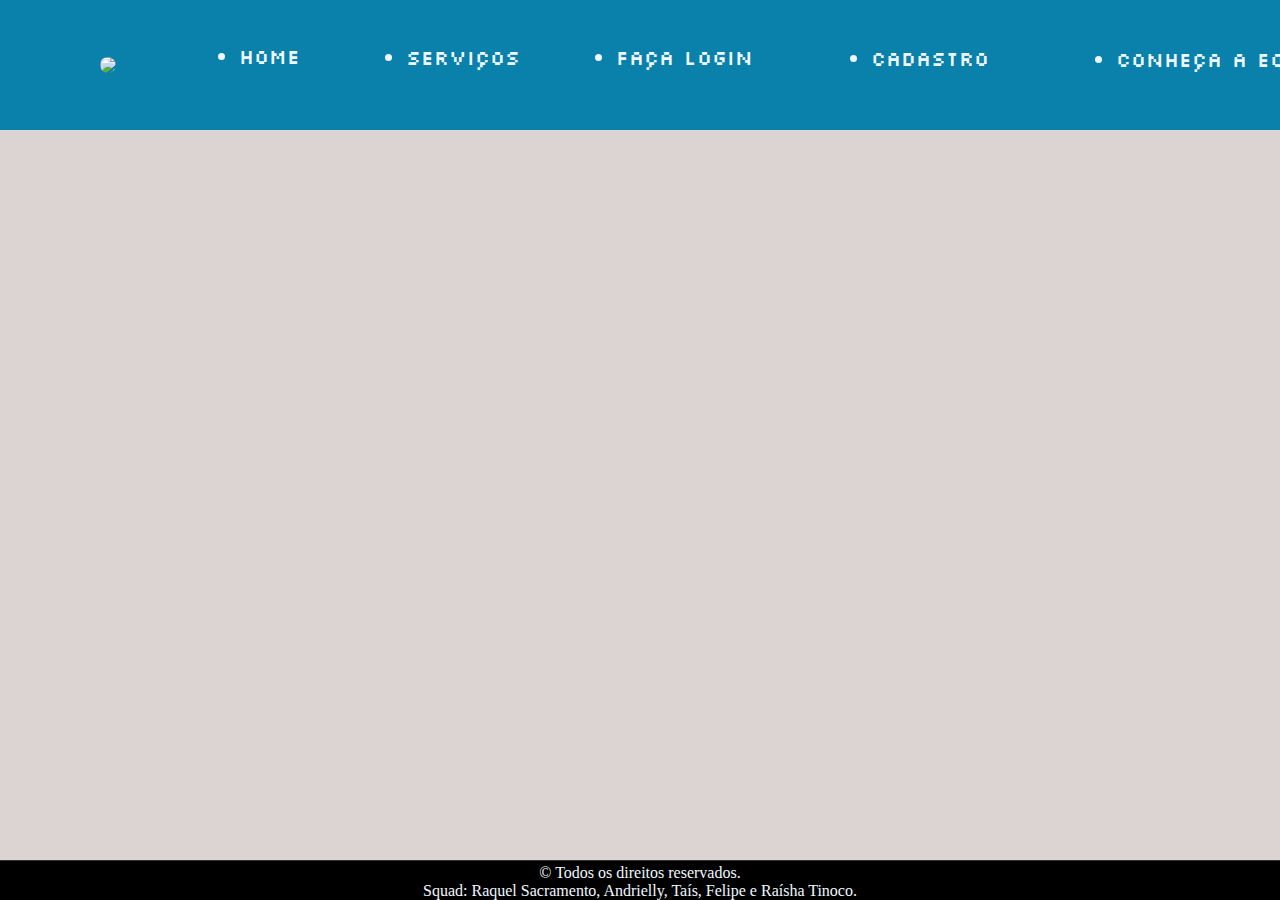
==== index.html @ 894208e0 "alteração da barra de menu" ====
<!DOCTYPE html>
<html lang="pt-BR">
<head>
    <meta charset="UTF-8">
    <meta http-equiv="X-UA-Compatible" content="IE=edge">
    <meta name="viewport" content="width=device-width, initial-scale=1.0">
    <!--menu estilo padrão todas as páginas-->
    <title>CODERBUS</title>
    <link class="icon" rel="icon" href="img/Oni.png">
    <link rel="stylesheet" href="css/login-estilo.css">
    <style>
        @import url('https://fonts.googleapis.com/css2?family=Silkscreen:wght@700&display=swap');
    </style>
</head>
<body>
    <!--links das paginas-->
    <header>
        <div class="container">
        <div class="foto"><img src="img/onibus.png"></div>

        <nav class="navegation">
            <ul>
                <li class="l1"><a href="index.html" >Home</a></li>
                <li class="l2"><a href="#" >Serviços</a></li>
                <li class="l3"><a href="login.html" >Faça login</a></li>
                <li class="l4"><a href="cadastro.html" >Cadastro</a></li>
                <li class="l5"><a href="equipe.html" >Conheça a equipe</a></li>

            </ul>
        </div>
      <!--fim menu estilo padrão todas as páginas-->
          
        
          </section>
            
      <!--início rodapé simples-->
            <footer>
                <p>&copy;  Todos os direitos reservados.</p>
                <p>Squad: Raquel Sacramento, Andrielly, Taís, Felipe e Raísha Tinoco.</p>
            </footer>
      <!--fim rodapé simples-->      
        </nav>
       
    </div>
    </header>

 <script src="script/nossaequipe.js"></script>   
</body>
</html>
---- css/login-estilo.css ----
*{
    margin: 0;
    padding: 0;
    box-sizing: border-box;
    text-decoration: none;
    color: aliceblue;
 
}
.container{
    background-color: #0a81ab;
    width: 100% fixed;
    margin: 5 auto;
    display: flex;
    align-items: center;
  
}
body{
    background-color: #c5b7b79c;
}
.foto img{
    width: 75px;
    border-radius: 50%;
    position: relative;
    left: 100px;
    bottom: -2px;
}
nav{
    position: relative;
    left: 200px;
    top: 5px;
    font-family: 'Silkscreen', cursive;
    
}
nav a:hover{
    transition: 0.5s;
    background-color: rgba(22, 20, 19, 0.493);
    color: #ffffff;
}
.l1{
    position: relative;
    bottom: -38px;
    font-size: 20px;
    left: 23px;
    text-decoration: none;
}
.l2{
    position: relative;
    left: 190px;
    font-size: 20px;
    text-decoration: none;
    bottom: -13px;
}
.l3{
    position: relative;
    left: 400px;
    bottom: 13px;
    font-size: 20px;
    text-decoration: none;
}
.l4{
    position: relative;
    left: 655px;
    top: -38px;
    font-size: 20px;
}
.l5{
    position: relative;
    left: 900px;
    top: -63px;
    font-size: 20px;
}
.icon{
    border-radius: 50%;
}
footer {
    border-top: 1px solid #333;
    bottom: 0;
    left: 0;
    height: 40px;
    position: fixed;
    font-family: 'Open Sans';
    width: 100%;
    color: rgb(255, 255, 255);
    background-color: black;
    text-align: center;
    padding: 3px;
  }
  .rai, .pessoa1, .pessoa2, .pessoa3, .pessoa4{
    width: 150px;
    border-radius: 50%;
    position: relative;
    left: 450px;
    bottom: -150px;
    border: 4px solid #0a81ab;
  }
  .rai{
      position: relative;
      left: 175px;
  }
  .pessoa1{
      position: relative;
      bottom: 32px;
  }
  .pessoa2{
      position: relative;
      left: 750px;
      bottom: 205px;
  }
  .pessoa3{
      position: relative;
      left: 1050px;
      bottom: 380px;
  }
   .pessoa4{
      position: relative;
      left: 1350px;
      bottom: 560px;
   }
  .Raisha{
    position: relative;
    top: 200px;
    left: 180px;
    color: black;
}
.Raquel{
    position: relative;
    top: 20px;
    left: 425px;
}
.Andrielly{
    position: relative;
    bottom: 160px;
    left: 780px;
}
.Tais{
    position: relative;
    left: 1100px;
    bottom: 340px;
}
.Felipe{
    position: relative;
    color: black;
    bottom: 520px;
    left: 1385px;
}
  @media only screen and (max-width: 620px){
    .container{
      width: 100%;
    }
}
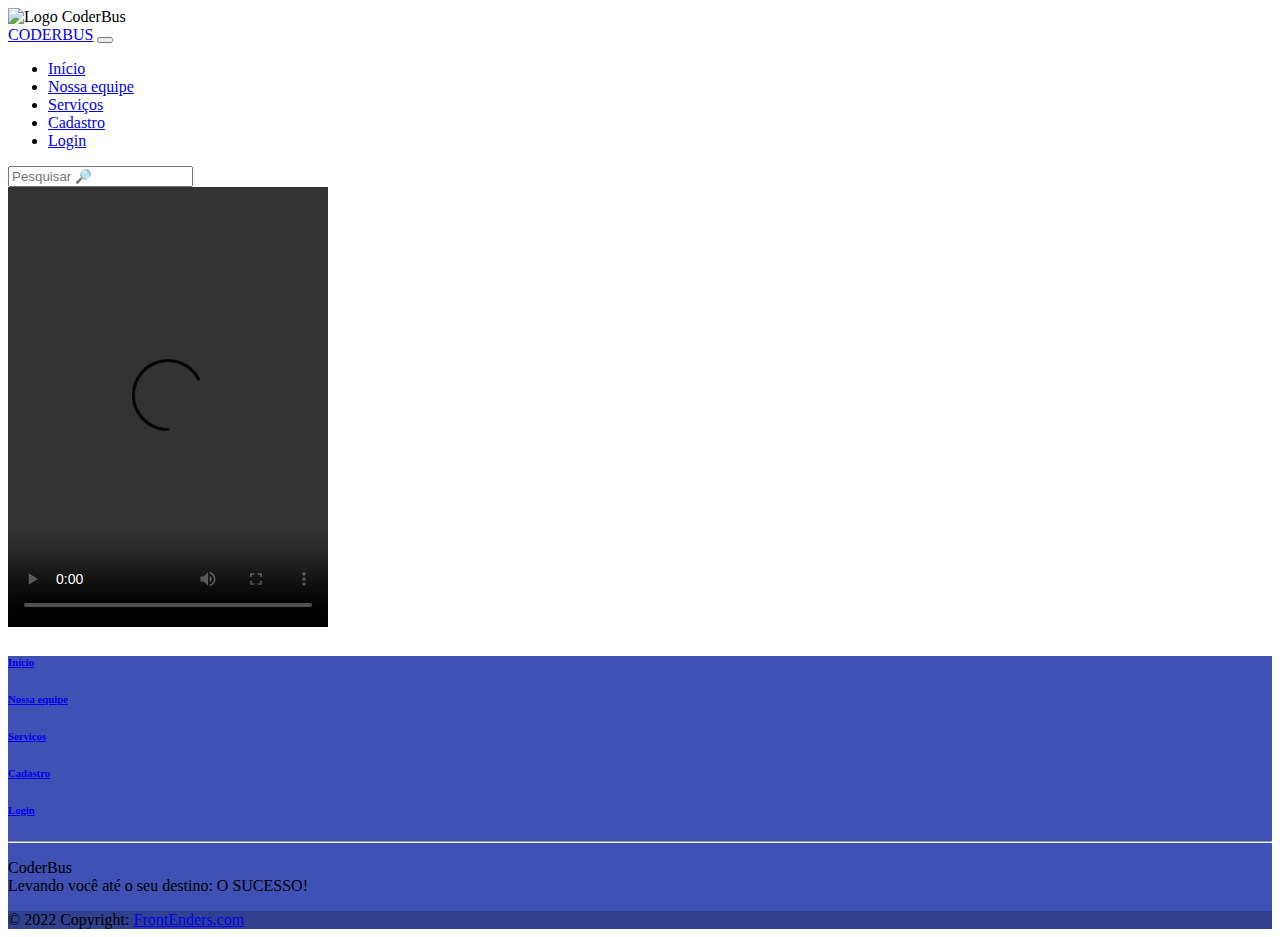
==== commit 24d75fee: "Atualizando o estilo da página inicial" ====
--- a/index.html
+++ b/index.html
@@ -1,49 +1,160 @@
 <!DOCTYPE html>
 <html lang="pt-BR">
+
 <head>
     <meta charset="UTF-8">
-    <meta http-equiv="X-UA-Compatible" content="IE=edge">
+    <link href="css/style.css" type="text/css" rel="stylesheet" media="screen">
     <meta name="viewport" content="width=device-width, initial-scale=1.0">
-    <!--menu estilo padrão todas as páginas-->
-    <title>CODERBUS</title>
-    <link class="icon" rel="icon" href="img/Oni.png">
-    <link rel="stylesheet" href="css/login-estilo.css">
-    <style>
-        @import url('https://fonts.googleapis.com/css2?family=Silkscreen:wght@700&display=swap');
-    </style>
+    <link href="https://cdn.jsdelivr.net/npm/bootstrap@5.2.2/dist/css/bootstrap.min.css" rel="stylesheet"
+        integrity="sha384-Zenh87qX5JnK2Jl0vWa8Ck2rdkQ2Bzep5IDxbcnCeuOxjzrPF/et3URy9Bv1WTRi" crossorigin="anonymous">
+    <link class="icon" rel="icon" href="image/onibuslogo-sembg.ico">
+    <title>Início | CoderBus</title>
 </head>
+
 <body>
-    <!--links das paginas-->
     <header>
-        <div class="container">
-        <div class="foto"><img src="img/onibus.png"></div>
+        <!-- Barra de menu com link das páginas-->
+        <nav class="navbar navbar-expand-lg navbar-light bg-white">
+            <div class="foto"><img src="image/icon-onibuslogo.ico" width="170" height="120" alt="Logo CoderBus"></div>
+            <a class="navbar-brand" href="#">CODERBUS</a>
+            <button class="navbar-toggler" type="button" data-toggle="collapse" data-target="#navbarSupportedContent"
+                aria-controls="navbarSupportedContent" aria-expanded="false" aria-label="Toggle navigation">
+                <span class="navbar-toggler-icon"></span>
+            </button>
 
-        <nav class="navegation">
-            <ul>
-                <li class="l1"><a href="index.html" >Home</a></li>
-                <li class="l2"><a href="#" >Serviços</a></li>
-                <li class="l3"><a href="login.html" >Faça login</a></li>
-                <li class="l4"><a href="cadastro.html" >Cadastro</a></li>
-                <li class="l5"><a href="equipe.html" >Conheça a equipe</a></li>
+            <div class="collapse navbar-collapse" id="navbarSupportedContent">
+                <ul class="navbar-nav mr-auto">
+                    <li class="nav-item">
+                        <a class="nav-link" href="index.html">Início</a>
+                    </li>
+                    <li class="nav-item">
+                        <a class="nav-link" href="contato.html">Nossa equipe</a>
+                    </li>
+                    <li class="nav-item">
+                        <a class="nav-link" href="servicos.html">Serviços</a>
+                    </li>
+                    <li class="nav-item">
+                        <a class="nav-link" href="cadastro.html">Cadastro</a>
+                    </li>
+                    <li class="nav-item">
+                        <a class="nav-link" href="login.html">Login</a>
+                    </li>
+                </ul>
 
-            </ul>
-        </div>
-      <!--fim menu estilo padrão todas as páginas-->
-          
-        
-          </section>
-            
-      <!--início rodapé simples-->
-            <footer>
-                <p>&copy;  Todos os direitos reservados.</p>
-                <p>Squad: Raquel Sacramento, Andrielly, Taís, Felipe e Raísha Tinoco.</p>
-            </footer>
-      <!--fim rodapé simples-->      
+                <form class="form-inline my-2 my-lg-0">
+                    <input class="form-control mr-sm-2" type="search" placeholder="Pesquisar 🔎" aria-label="Search">
+
+                </form>
+            </div>
         </nav>
-       
-    </div>
     </header>
 
- <script src="script/nossaequipe.js"></script>   
+    <main>
+        <!-- ÁREA PRINCIPAL DA PÁGINA (onde colocar o código)-->
+
+        <video width="320" height="440" controls="controls" autoplay="autoplay">
+            <source src="./image/videoConvite.mp4" type="video/mp4">
+            <object data="" width="320" height="240">
+                <embed width="320" height="240" src="./image/videoConvite.mp4">
+            </object>
+        </video>
+
+
+        <!-- Fim da área de códigos -->
+    </main>
+
+
+    <!-- Footer do bootstrap - Rodapé -->
+    <footer class="text-center text-white" style="background-color: #3f51b5">
+        <!-- Grid container -->
+        <div class="container">
+            <!-- Section: Links -->
+            <section class="mt-5">
+                <!-- Grid row-->
+                <div class="row text-center d-flex justify-content-center pt-5">
+                    <!-- Grid column -->
+                    <div class="col-md-2">
+                        <h6 class="text-uppercase font-weight-bold">
+                            <a href="./index.html" class="text-white">Início</a>
+                        </h6>
+                    </div>
+                    <!-- Grid column -->
+
+                    <!-- Grid column -->
+                    <div class="col-md-2">
+                        <h6 class="text-uppercase font-weight-bold">
+                            <a href="./contato.html" class="text-white">Nossa equipe</a>
+                        </h6>
+                    </div>
+                    <!-- Grid column -->
+
+                    <!-- Grid column -->
+                    <div class="col-md-2">
+                        <h6 class="text-uppercase font-weight-bold">
+                            <a href="./servicos.html" class="text-white">Serviços</a>
+                        </h6>
+                    </div>
+                    <!-- Grid column -->
+
+                    <!-- Grid column -->
+                    <div class="col-md-2">
+                        <h6 class="text-uppercase font-weight-bold">
+                            <a href="./cadastro.html" class="text-white">Cadastro</a>
+                        </h6>
+                    </div>
+                    <!-- Grid column -->
+
+                    <!-- Grid column -->
+                    <div class="col-md-2">
+                        <h6 class="text-uppercase font-weight-bold">
+                            <a href="./login.html" class="text-white">Login</a>
+                        </h6>
+                    </div>
+                    <!-- Grid column -->
+                </div>
+                <!-- Grid row-->
+            </section>
+            <!-- Section: Links -->
+
+            <hr class="my-5" />
+
+            <!-- Section: Text -->
+            <section class="mb-6">
+                <div class="row d-flex justify-content-center">
+                    <div class="col-lg-8">
+                        <p>
+                            CoderBus <br>
+                            Levando você até o seu destino:
+                            O SUCESSO!
+                        </p>
+                    </div>
+                </div>
+            </section>
+            <!-- Section: Text -->
+
+        </div>
+        <!-- Grid container -->
+
+        <!-- Copyright -->
+        <div class="text-center p-3" style="background-color: rgba(0, 0, 0, 0.2)">
+            © 2022 Copyright:
+            <a class="text-white" href="./contato.html">FrontEnders.com</a>
+        </div>
+        <!-- Copyright -->
+    </footer>
+    <!--Fim rodapé -->
+
+
+    <!-- Scripts -->
+    <script src="https://code.jquery.com/jquery-3.5.1.slim.min.js"
+        integrity="sha384-DfXdz2htPH0lsSSs5nCTpuj/zy4C+OGpamoFVy38MVBnE+IbbVYUew+OrCXaRkfj"
+        crossorigin="anonymous"></script>
+    <script src="https://stackpath.bootstrapcdn.com/bootstrap/4.5.0/js/bootstrap.min.js"
+        integrity="sha384-OgVRvuATP1z7JjHLkuOU7Xw704+h835Lr+6QL9UvYjZE3Ipu6Tp75j7Bh/kR0JKI"
+        crossorigin="anonymous"></script>
+    <script src="https://cdn.jsdelivr.net/npm/bootstrap@5.2.2/dist/js/bootstrap.bundle.min.js"
+        integrity="sha384-OERcA2EqjJCMA+/3y+gxIOqMEjwtxJY7qPCqsdltbNJuaOe923+mo//f6V8Qbsw3"
+        crossorigin="anonymous"></script>
 </body>
+
 </html>
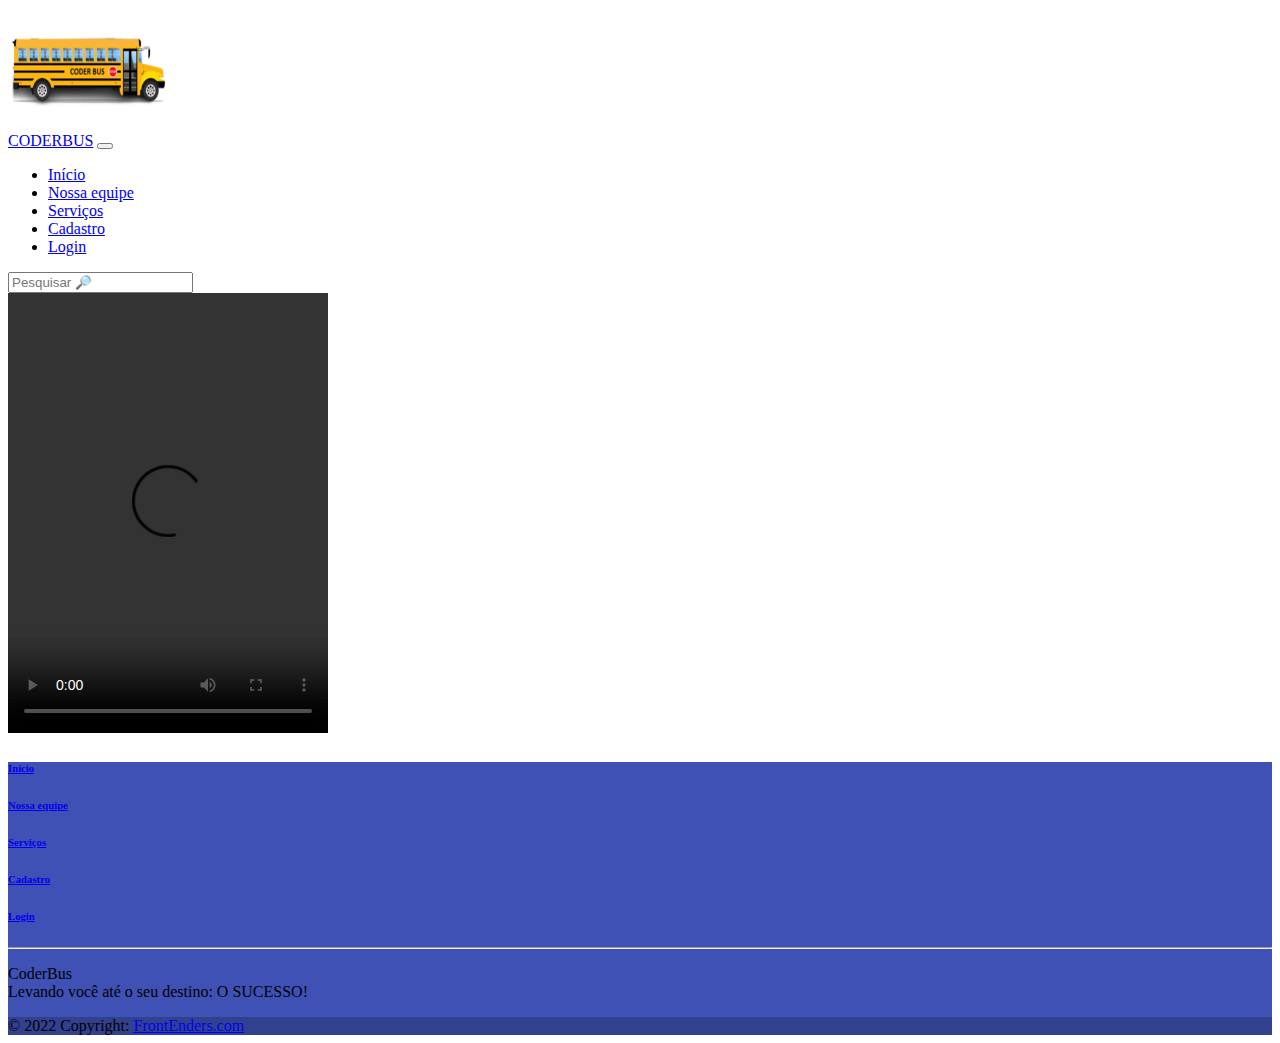
==== commit 1096888c: "ateração na pg login / senha" ====
--- a/index.html
+++ b/index.html
@@ -15,7 +15,7 @@
     <header>
         <!-- Barra de menu com link das páginas-->
         <nav class="navbar navbar-expand-lg navbar-light bg-white">
-            <div class="foto"><img src="image/icon-onibuslogo.ico" width="170" height="120" alt="Logo CoderBus"></div>
+            <div class="foto"><img src="images/onibuslogo-sembg.ico" width="170" height="120" alt="Logo CoderBus"></div>
             <a class="navbar-brand" href="#">CODERBUS</a>
             <button class="navbar-toggler" type="button" data-toggle="collapse" data-target="#navbarSupportedContent"
                 aria-controls="navbarSupportedContent" aria-expanded="false" aria-label="Toggle navigation">
@@ -48,12 +48,27 @@
             </div>
         </nav>
     </header>
+    	<!--Botão de acessibilidade para pessoas com PCD-->
+			<div vw class="enabled">
+				<div vw-access-button class="active"></div>
+				<div vw-plugin-wrapper>
+				  <div class="vw-plugin-top-wrapper"></div>
+
+ 
+  <script src="https://vlibras.gov.br/app/vlibras-plugin.js"></script>
+  <script>
+	new window.VLibras.Widget('https://vlibras.gov.br/app');
+  </script>
+		</ul>
+		</div>
+	</div>
+</nav>
 
     <main>
         <!-- ÁREA PRINCIPAL DA PÁGINA (onde colocar o código)-->
 
         <video width="320" height="440" controls="controls" autoplay="autoplay">
-            <source src="./image/videoConvite.mp4" type="video/mp4">
+            <source src="images/videoConvite.mp4" type="video/mp4">
             <object data="" width="320" height="240">
                 <embed width="320" height="240" src="./image/videoConvite.mp4">
             </object>
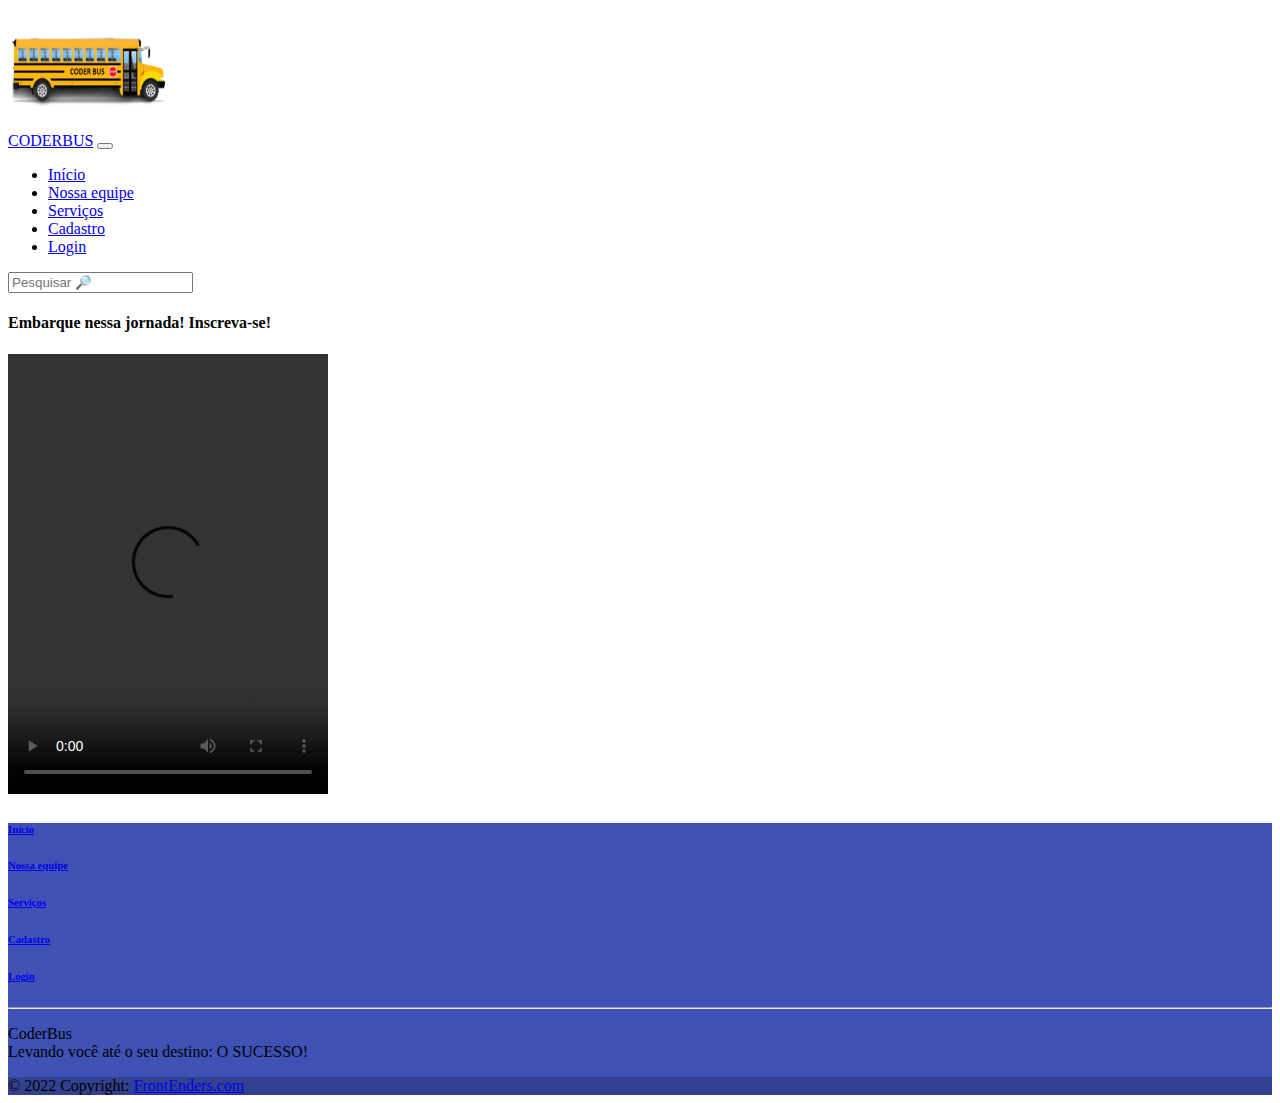
==== commit 4dc2587a: "Update index.html" ====
--- a/index.html
+++ b/index.html
@@ -28,7 +28,7 @@
                         <a class="nav-link" href="index.html">Início</a>
                     </li>
                     <li class="nav-item">
-                        <a class="nav-link" href="contato.html">Nossa equipe</a>
+                        <a class="nav-link" href="equipe.html">Nossa equipe</a>
                     </li>
                     <li class="nav-item">
                         <a class="nav-link" href="servicos.html">Serviços</a>
@@ -66,7 +66,7 @@
 
     <main>
         <!-- ÁREA PRINCIPAL DA PÁGINA (onde colocar o código)-->
-
+ <h4>Embarque nessa jornada! Inscreva-se! </h4>
         <video width="320" height="440" controls="controls" autoplay="autoplay">
             <source src="images/videoConvite.mp4" type="video/mp4">
             <object data="" width="320" height="240">
